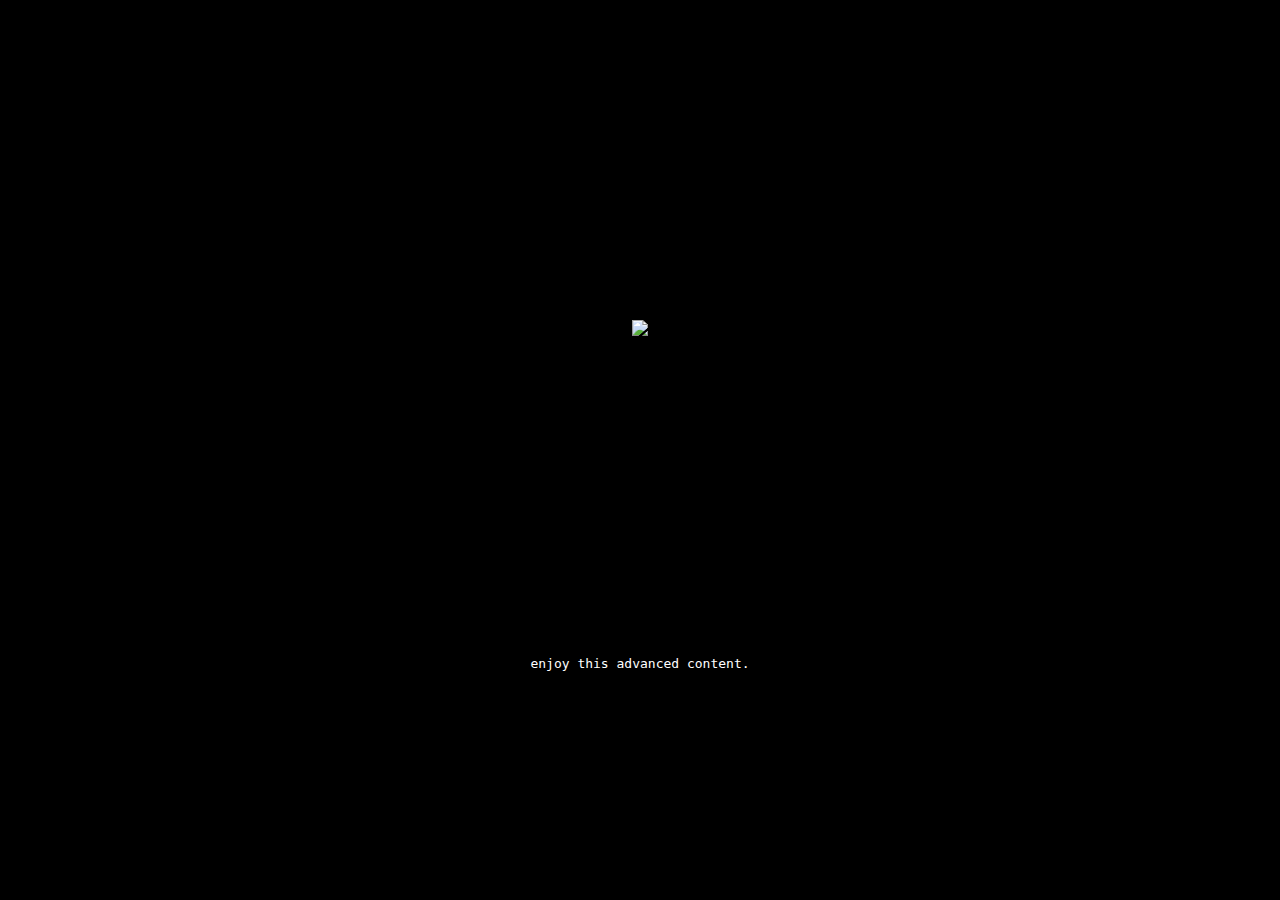
==== advanced/index.html @ 9aa81990 "Add advanced content" ====
<!--https://docs.microsoft.com/en-us/azure/static-web-apps/user-information-->
<!DOCTYPE html>
<html>

<head>
    <meta charset="utf-8">
    <meta http-equiv="X-UA-Compatible" content="IE=edge">
    <meta name="description" content="octocat">
    <meta name="viewport" content="width=device-width, initial-scale=1.0">
    <link rel="stylesheet" href="/style.css">
    <title>content</title>
</head>

<body>
  <img class="container" src="https://gifs.joelglovier.com/fail/wheelbarrel-dump.gif" />
  <div id="content" class="container">
    enjoy this advanced content.
  </div>
  <script>
      (function () {
          document.addEventListener("DOMContentLoaded", async function (event) {
            async function getUserInfo() {
              const response = await fetch("/.auth/me");
              const payload = await response.json();
              const { clientPrincipal } = payload;
              return clientPrincipal;
            }

            const userInfo = await getUserInfo();

            console.log(userInfo);
            document.getElementById("content").innerText = `enjoy the advanced content, @${userInfo.userDetails}.`;
          });
      })();
  </script>
</body>
</html>
---- style.css ----
html {
  height: 100%;
}
body {
  display: grid;
  grid-template-rows: 1fr auto;
  background-color: #000;
  margin: 0px;
}
.container {
  font-family: monospace;
  color: #fff;
  background-color: #000;
  margin-left: auto;
  margin-right: auto;
  margin-top: 25%;
}
.container a {
  color: #fff;
}
.container a:visited {
  color: #888;
}
footer.footer {
  grid-row-start: 2;
  grid-row-end: 3;
  background-color: #fff;
  color: #000;
  text-align: center;
  padding: 10px;
}
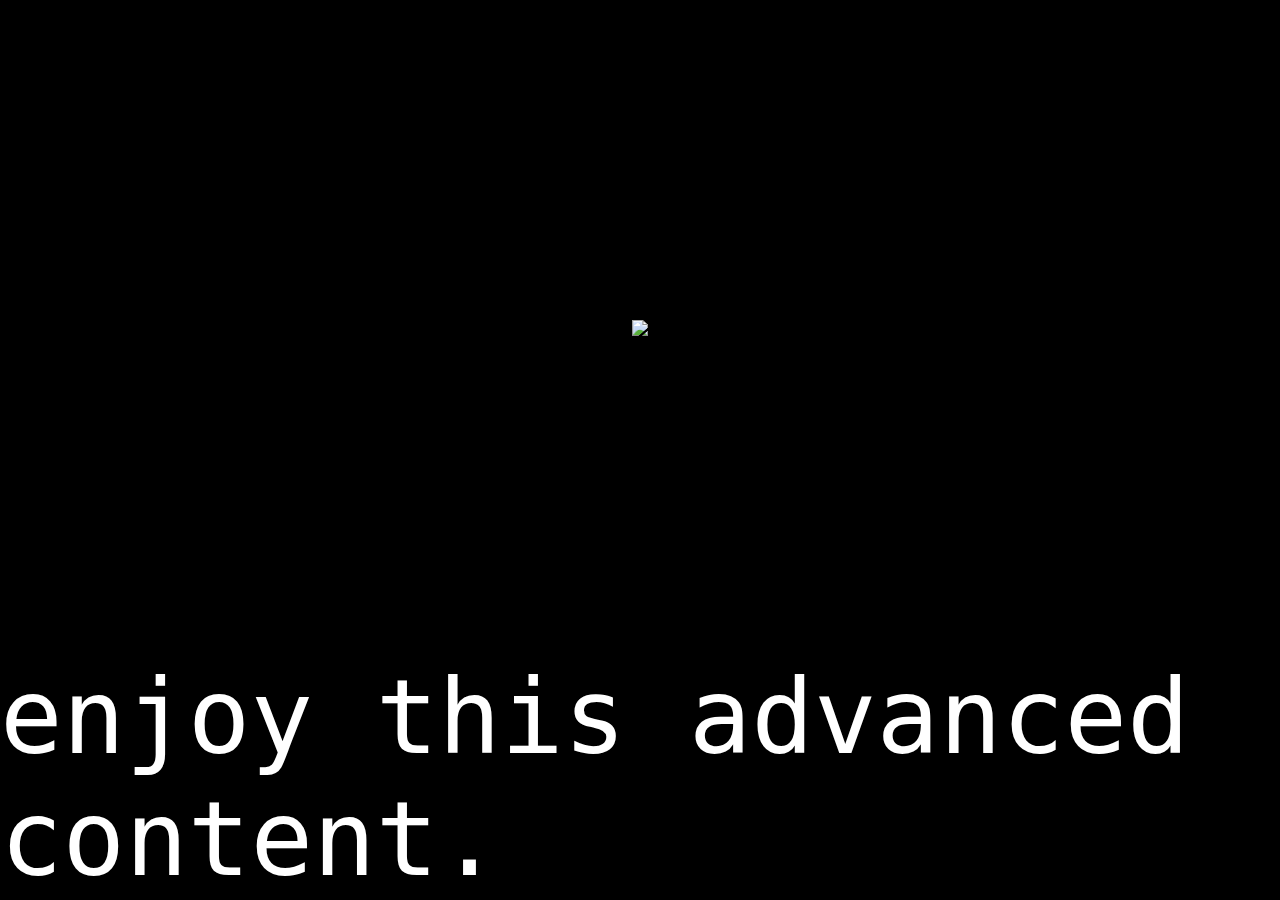
==== commit 8c7e17af: "Add distinction for advanced content" ====
--- a/advanced/index.html
+++ b/advanced/index.html
@@ -8,7 +8,7 @@
     <meta name="description" content="octocat">
     <meta name="viewport" content="width=device-width, initial-scale=1.0">
     <link rel="stylesheet" href="/style.css">
-    <title>content</title>
+    <title>advanced content</title>
 </head>
 
 <body>
--- a/style.css
+++ b/style.css
@@ -8,6 +8,7 @@
   margin: 0px;
 }
 .container {
+  font-size: 800%;
   font-family: monospace;
   color: #fff;
   background-color: #000;
